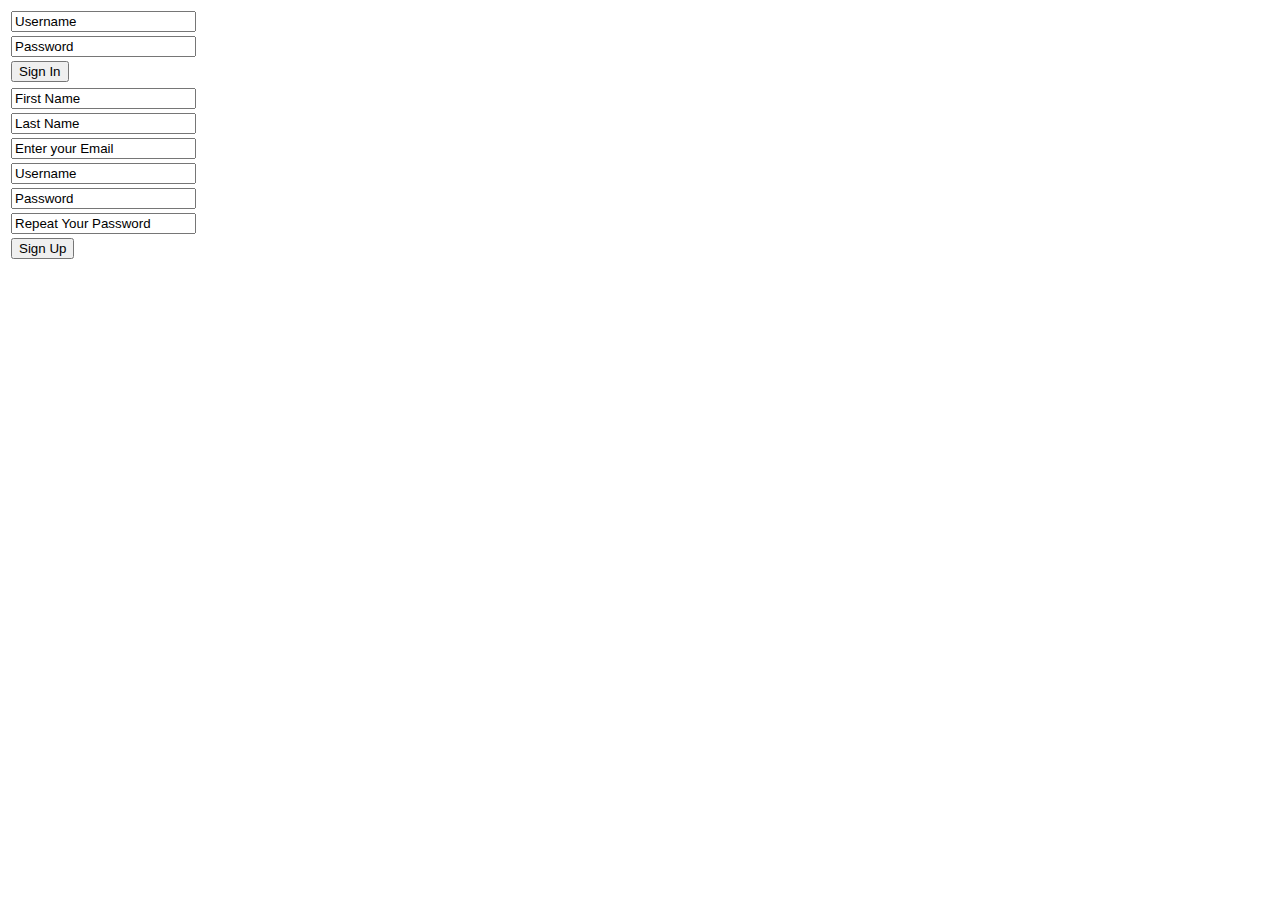
==== applications/1medcloud/views/default/index.html @ 22197f5a "Entire project" ====
<!DOCTYPE html PUBLIC "-//W3C//DTD XHTML 1.0 Transitional//EN" "http://www.w3.org/TR/xhtml1/DTD/xhtml1-transitional.dtd">
<?php
if (!isset($_SESSION['ID'])): #check for exist login
else:
(header("Location:member.php"));
endif;
?>
<html xmlns="http://www.w3.org/1999/xhtml">
<head>
<meta http-equiv="Content-Type" content="text/html; charset=utf-8" />
<title>Untitled Document</title>
</head>

<body>
<div>
<form action="http://www.1medcloud.com/init/default/mobile_user_login" method="post">
<table>
<tr><td><input class="inputtext" name="username" value="Username"/></td></tr>
<tr><td><input class="inputtext" name="password" value="Password"/></td></tr>
<tr><td><input class="signinbutton" type="submit" name="signin" value="Sign In" /></td></tr>
</table>
</form>
</div>
<div>
<form action="http://www.1medcloud.com/init/default/mobile_user_register" method="post">
<table>
<tr><td><input class="inputtext" name="firstname" value="First Name" /></td></tr>
<tr><td><input class="inputtext" name="lastname" value="Last Name" /></td></tr>
<tr><td><input class="inputtext" name="email" value="Enter your Email" /></td></tr>
<tr><td><input class="inputtext" name="username" value="Username" /></td></tr>
<tr><td><input class="inputtext" name="password" value="Password" /></td></tr>
<tr><td><input class="inputtext" name="repeatpassword" value="Repeat Your Password" /></td></tr>
<tr><td><input type="submit" name="signup" value="Sign Up" /></td></tr>
</table>
</form>
</div>
</body>
</html>
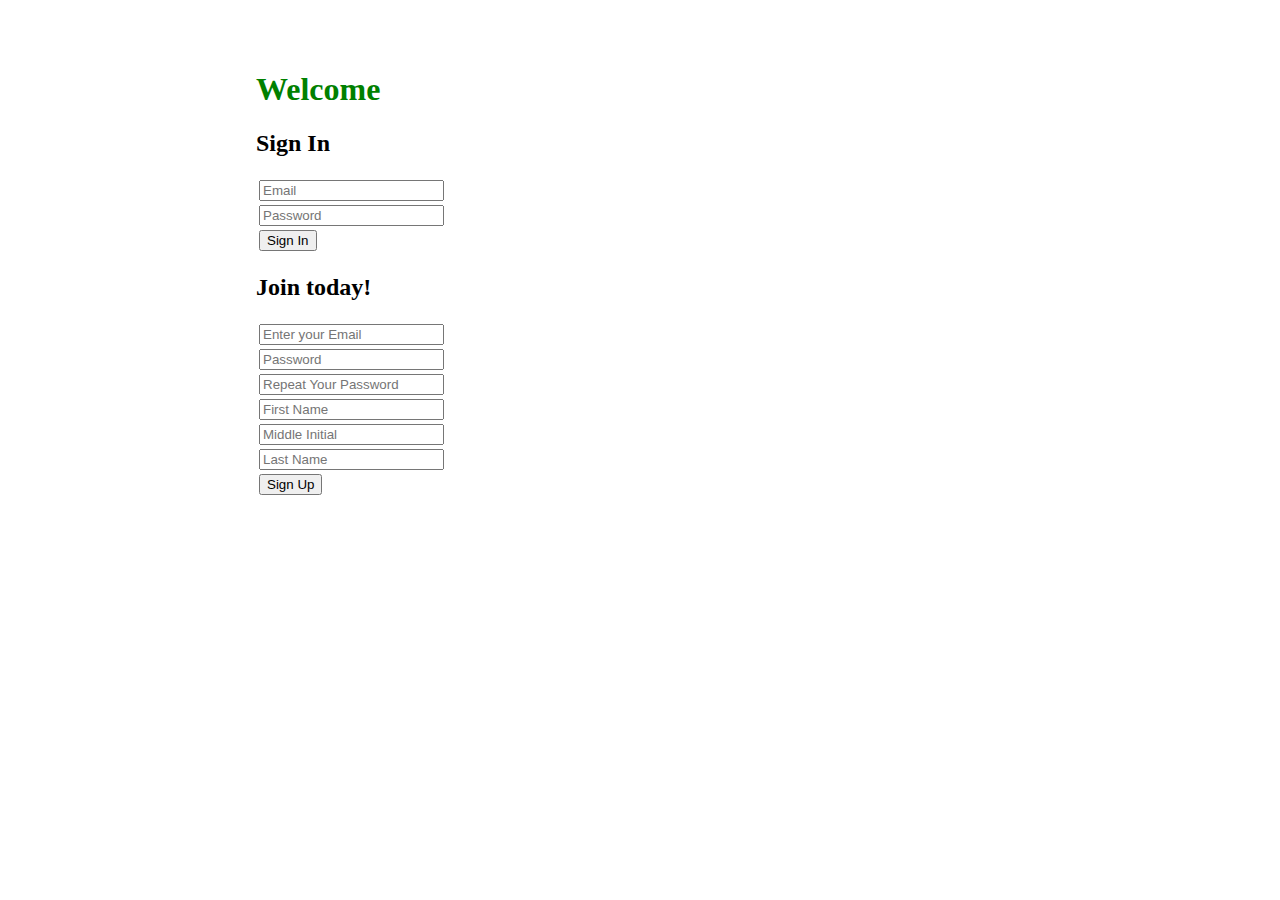
==== commit f1cee380: "new version" ====
--- a/applications/1medcloud/views/default/index.html
+++ b/applications/1medcloud/views/default/index.html
@@ -1,38 +1,39 @@
-<!DOCTYPE html PUBLIC "-//W3C//DTD XHTML 1.0 Transitional//EN" "http://www.w3.org/TR/xhtml1/DTD/xhtml1-transitional.dtd">
-<?php
-if (!isset($_SESSION['ID'])): #check for exist login
-else:
-(header("Location:member.php"));
-endif;
-?>
-<html xmlns="http://www.w3.org/1999/xhtml">
-<head>
-<meta http-equiv="Content-Type" content="text/html; charset=utf-8" />
-<title>Untitled Document</title>
-</head>
-
-<body>
-<div>
-<form action="http://www.1medcloud.com/init/default/mobile_user_login" method="post">
-<table>
-<tr><td><input class="inputtext" name="username" value="Username"/></td></tr>
-<tr><td><input class="inputtext" name="password" value="Password"/></td></tr>
-<tr><td><input class="signinbutton" type="submit" name="signin" value="Sign In" /></td></tr>
-</table>
-</form>
-</div>
-<div>
-<form action="http://www.1medcloud.com/init/default/mobile_user_register" method="post">
-<table>
-<tr><td><input class="inputtext" name="firstname" value="First Name" /></td></tr>
-<tr><td><input class="inputtext" name="lastname" value="Last Name" /></td></tr>
-<tr><td><input class="inputtext" name="email" value="Enter your Email" /></td></tr>
-<tr><td><input class="inputtext" name="username" value="Username" /></td></tr>
-<tr><td><input class="inputtext" name="password" value="Password" /></td></tr>
-<tr><td><input class="inputtext" name="repeatpassword" value="Repeat Your Password" /></td></tr>
-<tr><td><input type="submit" name="signup" value="Sign Up" /></td></tr>
-</table>
-</form>
-</div>
-</body>
+<!doctype html>
+<html>
+<head>
+<meta charset="UTF-8">
+<link href="index.css" rel="stylesheet" />
+<script src="signinsignup.js"></script>
+<title>Untitled Document</title>
+</head>
+
+<body>
+<div id="content">
+<h1>Welcome</h1>
+<div id="signin">
+<h2>Sign In</h2>
+<form name="patientsignin" action="http://www.1medcloud.com/init/default/mobile_user_login" method="post">
+<table>
+<tr><td><input class="inputtext" type="email" name="email" placeholder="Email"/></td></tr>
+<tr><td><input class="inputtext" type="password" name="password" placeholder="Password"/></td></tr>
+<tr><td><button onClick="psignin()">Sign In</button></td></tr>
+</table>
+</form>
+</div>
+<div id="signup">
+<h2>Join today!</h2>
+<form name="patientsignup" action="http://www.1medcloud.com/init/default/mobile_user_register" method="post">
+<table>
+<tr><td><input class="inputtext" type="email" name="email" placeholder="Enter your Email" /></td></tr>
+<tr><td><input class="inputtext" type="password" name="password" placeholder="Password" /></td></tr>
+<tr><td><input class="inputtext" type="password" name="repeatpassword" placeholder="Repeat Your Password" /></td></tr>
+<tr><td><input class="inputtext" name="firstname" placeholder="First Name" /></td></tr>
+<tr><td><input class="inputtext" name="username" placeholder="Middle Initial" /></td></tr>
+<tr><td><input class="inputtext" name="lastname" placeholder="Last Name" /></td></tr>
+<tr><td><button onClick="psignup()">Sign Up</button></td></tr>
+</table>
+</form>
+</div>
+</div>
+</body>
 </html>--- a/applications/1medcloud/views/default/index.css
+++ b/applications/1medcloud/views/default/index.css
@@ -0,0 +1,10 @@
+@charset "UTF-8";
+/* CSS Document */
+
+h1 {
+	color:green;
+}
+
+#content {
+	position:absolute; top:50px; left:20%;
+}
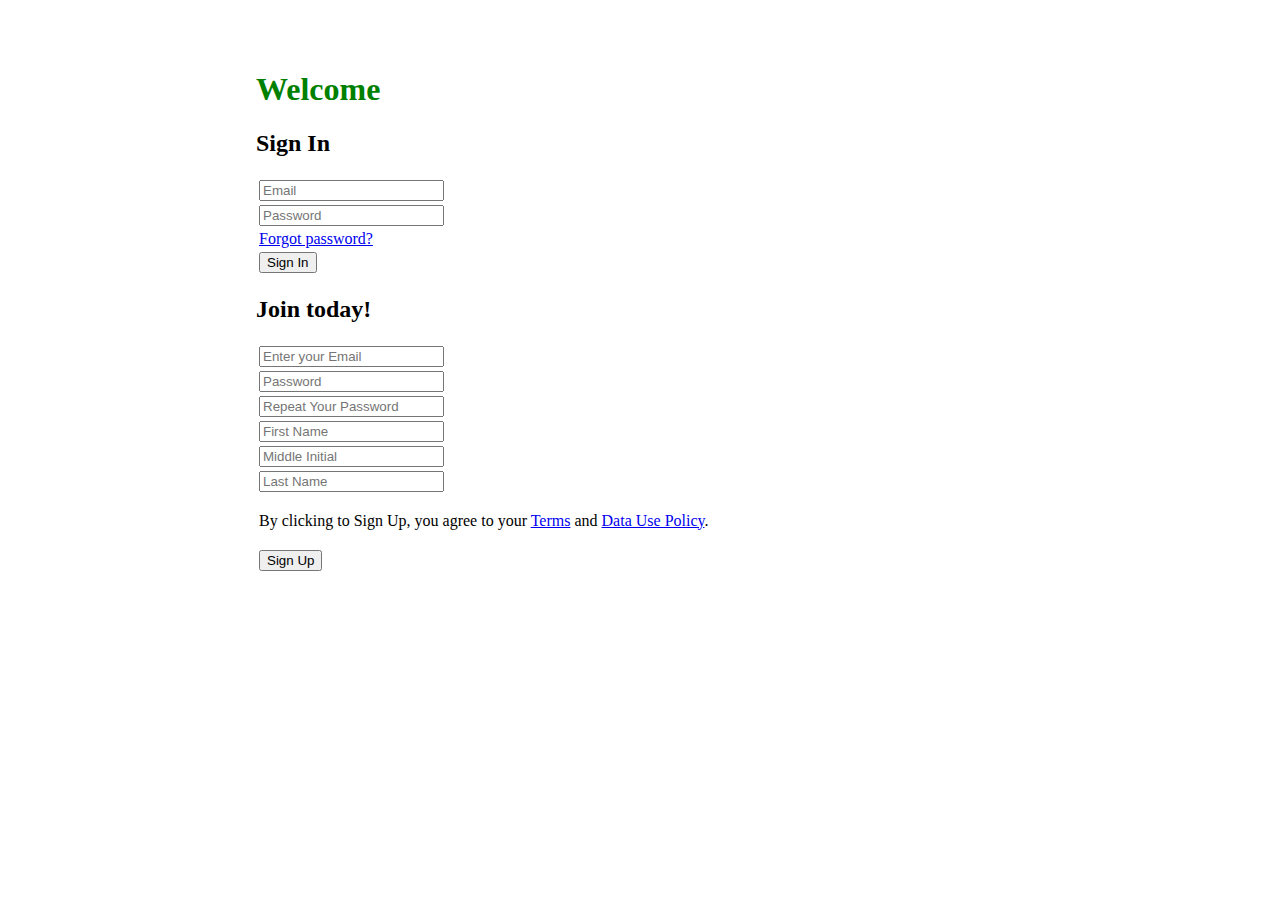
==== commit 88b64123: "complete patient portal" ====
--- a/applications/1medcloud/views/default/index.html
+++ b/applications/1medcloud/views/default/index.html
@@ -3,7 +3,7 @@
 <head>
 <meta charset="UTF-8">
 <link href="index.css" rel="stylesheet" />
-<script src="signinsignup.js"></script>
+<script src="//ajax.googleapis.com/ajax/libs/jquery/2.0.0/jquery.min.js"></script>
 <title>Untitled Document</title>
 </head>
 
@@ -12,25 +12,70 @@
 <h1>Welcome</h1>
 <div id="signin">
 <h2>Sign In</h2>
-<form name="patientsignin" action="http://www.1medcloud.com/init/default/mobile_user_login" method="post">
+<p id="signinerror"></p>
+<form name="patientsignin">
 <table>
 <tr><td><input class="inputtext" type="email" name="email" placeholder="Email"/></td></tr>
 <tr><td><input class="inputtext" type="password" name="password" placeholder="Password"/></td></tr>
-<tr><td><button onClick="psignin()">Sign In</button></td></tr>
+<tr><td><a href="forgot">Forgot password?</a></td></tr>
+<tr><td><input type="button" value="Sign In" id="psignin"/><script type="text/javascript">$("#psignin").on("click",function() {
+    $.ajax({
+           type: "POST",
+           url: "mobile_patient_login",
+           data: $("#patientsignin").serialize(), // serializes the form's elements.
+           success: function(response)
+           {
+			   result=JSON.parse(response)
+               //alert(result.status);
+			   var status=result['status'];
+			   if (status=="success") {
+				    window.location="user";
+			   }
+			   if (status=="ERROR") {
+				   document.getElementById('signinerror').innerHTML="Incorrect email/password";
+			   }
+           }
+         });
+
+    return false; // avoid to execute the actual submit of the form.
+});</script></td></tr>
 </table>
 </form>
 </div>
 <div id="signup">
 <h2>Join today!</h2>
-<form name="patientsignup" action="http://www.1medcloud.com/init/default/mobile_user_register" method="post">
+<p id="signuperror"></p>
+<form id="patientsignup">
 <table>
 <tr><td><input class="inputtext" type="email" name="email" placeholder="Enter your Email" /></td></tr>
 <tr><td><input class="inputtext" type="password" name="password" placeholder="Password" /></td></tr>
 <tr><td><input class="inputtext" type="password" name="repeatpassword" placeholder="Repeat Your Password" /></td></tr>
 <tr><td><input class="inputtext" name="firstname" placeholder="First Name" /></td></tr>
-<tr><td><input class="inputtext" name="username" placeholder="Middle Initial" /></td></tr>
+<tr><td><input class="inputtext" name="middlename" placeholder="Middle Initial" /></td></tr>
 <tr><td><input class="inputtext" name="lastname" placeholder="Last Name" /></td></tr>
-<tr><td><button onClick="psignup()">Sign Up</button></td></tr>
+<tr><td><p id="terms">By clicking to Sign Up, you agree to your <a href="terms">Terms</a> and <a href="policy">Data Use Policy</a>.</p></td></tr>
+<tr><td><button id="psignup">Sign Up</button></td></tr>
+<script type="text/javascript">$("#psignup").on("click",function() {
+    $.ajax({
+           type: "POST",
+           url: "mobile_patient_register",
+           data: $("#patientsignup").serialize(), // serializes the form's elements.
+           success: function(response)
+           {
+			   result=JSON.parse(response)
+               //alert(result.status);
+			   var status=result['status'];
+			   if (status=="success") {
+				    window.location="profile";
+			   }
+			   if (status=="exist") {
+				   document.getElementById('signuperror').innerHTML="That email has been registered";
+			   }
+           }
+         });
+
+    return false; // avoid to execute the actual submit of the form.
+});</script>
 </table>
 </form>
 </div>
--- a/applications/1medcloud/views/default/index.css
+++ b/applications/1medcloud/views/default/index.css
@@ -7,4 +7,4 @@
 
 #content {
 	position:absolute; top:50px; left:20%;
-}
+}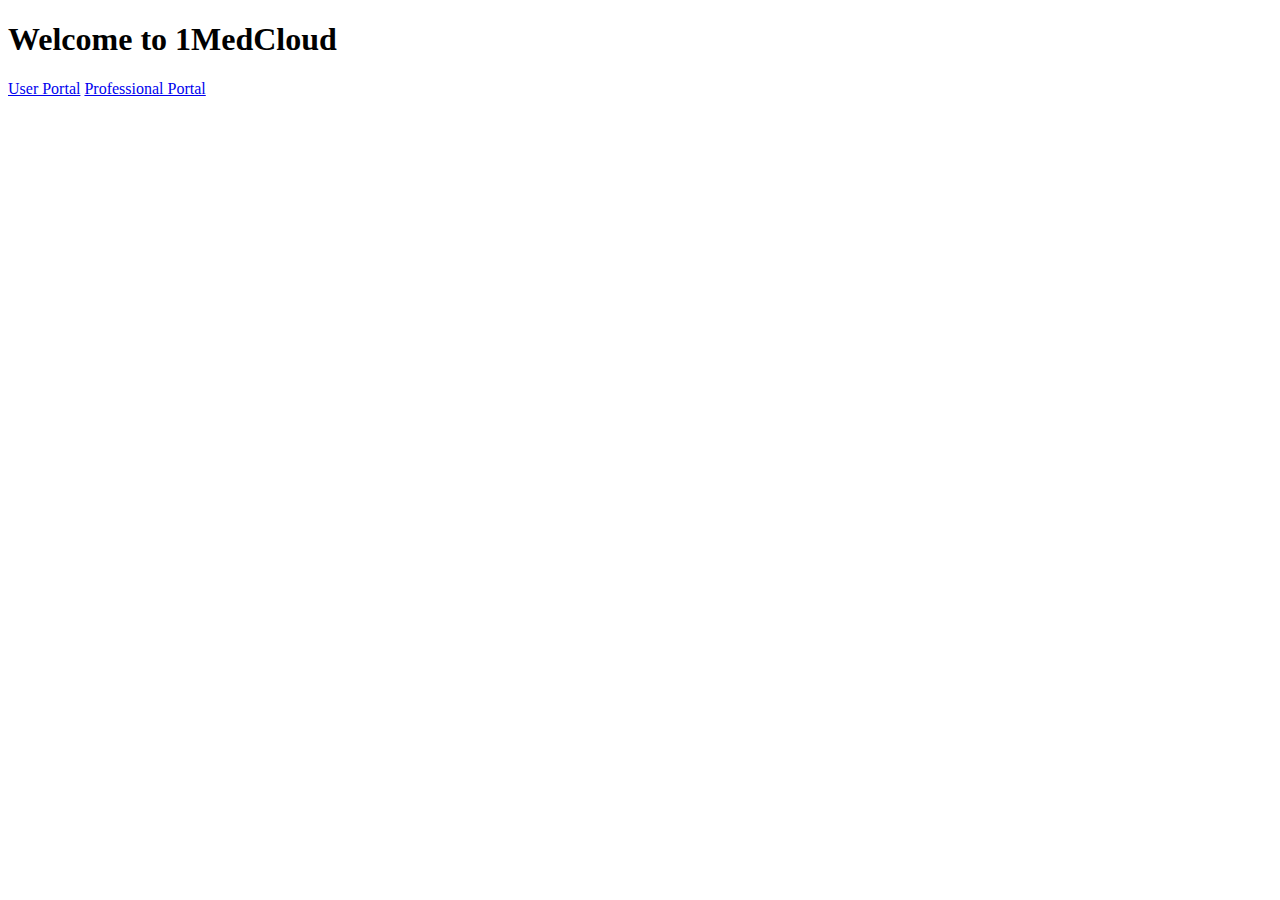
==== commit 27c63a08: "sign up validation without password control" ====
--- a/applications/1medcloud/views/default/index.html
+++ b/applications/1medcloud/views/default/index.html
@@ -2,83 +2,13 @@
 <html>
 <head>
 <meta charset="UTF-8">
+<title>1MedCloud</title>
 <link href="index.css" rel="stylesheet" />
-<script src="//ajax.googleapis.com/ajax/libs/jquery/2.0.0/jquery.min.js"></script>
-<title>Untitled Document</title>
 </head>
 
 <body>
-<div id="content">
-<h1>Welcome</h1>
-<div id="signin">
-<h2>Sign In</h2>
-<p id="signinerror"></p>
-<form name="patientsignin">
-<table>
-<tr><td><input class="inputtext" type="email" name="email" placeholder="Email"/></td></tr>
-<tr><td><input class="inputtext" type="password" name="password" placeholder="Password"/></td></tr>
-<tr><td><a href="forgot">Forgot password?</a></td></tr>
-<tr><td><input type="button" value="Sign In" id="psignin"/><script type="text/javascript">$("#psignin").on("click",function() {
-    $.ajax({
-           type: "POST",
-           url: "mobile_patient_login",
-           data: $("#patientsignin").serialize(), // serializes the form's elements.
-           success: function(response)
-           {
-			   result=JSON.parse(response)
-               //alert(result.status);
-			   var status=result['status'];
-			   if (status=="success") {
-				    window.location="user";
-			   }
-			   if (status=="ERROR") {
-				   document.getElementById('signinerror').innerHTML="Incorrect email/password";
-			   }
-           }
-         });
-
-    return false; // avoid to execute the actual submit of the form.
-});</script></td></tr>
-</table>
-</form>
-</div>
-<div id="signup">
-<h2>Join today!</h2>
-<p id="signuperror"></p>
-<form id="patientsignup">
-<table>
-<tr><td><input class="inputtext" type="email" name="email" placeholder="Enter your Email" /></td></tr>
-<tr><td><input class="inputtext" type="password" name="password" placeholder="Password" /></td></tr>
-<tr><td><input class="inputtext" type="password" name="repeatpassword" placeholder="Repeat Your Password" /></td></tr>
-<tr><td><input class="inputtext" name="firstname" placeholder="First Name" /></td></tr>
-<tr><td><input class="inputtext" name="middlename" placeholder="Middle Initial" /></td></tr>
-<tr><td><input class="inputtext" name="lastname" placeholder="Last Name" /></td></tr>
-<tr><td><p id="terms">By clicking to Sign Up, you agree to your <a href="terms">Terms</a> and <a href="policy">Data Use Policy</a>.</p></td></tr>
-<tr><td><button id="psignup">Sign Up</button></td></tr>
-<script type="text/javascript">$("#psignup").on("click",function() {
-    $.ajax({
-           type: "POST",
-           url: "mobile_patient_register",
-           data: $("#patientsignup").serialize(), // serializes the form's elements.
-           success: function(response)
-           {
-			   result=JSON.parse(response)
-               //alert(result.status);
-			   var status=result['status'];
-			   if (status=="success") {
-				    window.location="profile";
-			   }
-			   if (status=="exist") {
-				   document.getElementById('signuperror').innerHTML="That email has been registered";
-			   }
-           }
-         });
-
-    return false; // avoid to execute the actual submit of the form.
-});</script>
-</table>
-</form>
-</div>
-</div>
+<h1>Welcome to 1MedCloud</h1>
+<a href="patientportal">User Portal</a>
+<a href="profportal">Professional Portal</a>
 </body>
 </html>--- a/applications/1medcloud/views/default/index.css
+++ b/applications/1medcloud/views/default/index.css
@@ -1,10 +1,3 @@
 @charset "UTF-8";
 /* CSS Document */
 
-h1 {
-	color:green;
-}
-
-#content {
-	position:absolute; top:50px; left:20%;
-}